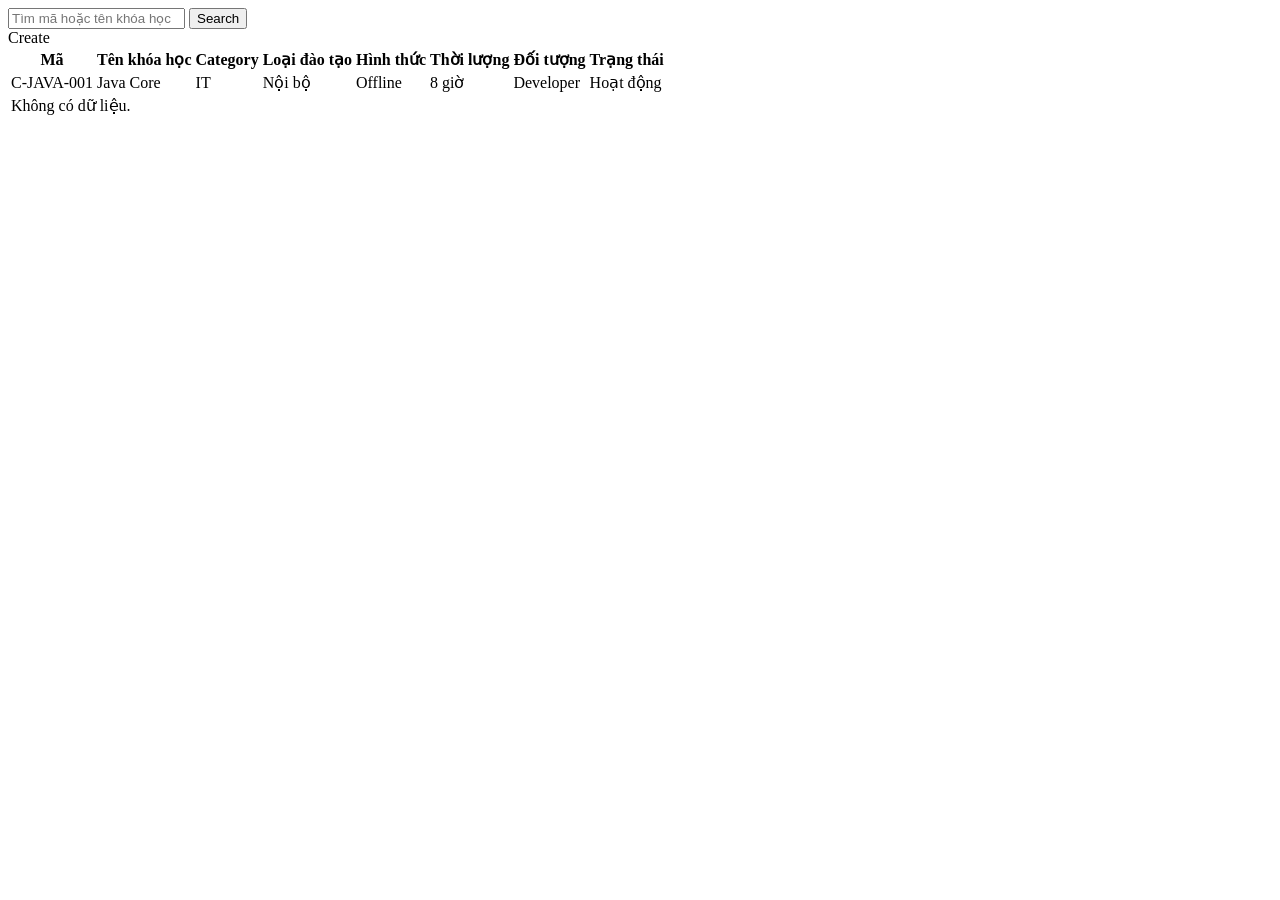
==== src/main/resources/templates/courses/list.html @ 2664764d "Implement phase 2 training catalog" ====
<!doctype html>
<html lang="en" xmlns:th="http://www.thymeleaf.org">
<head th:replace="~{layout/base :: head(${pageTitle})}"></head>
<body>
<div th:replace="~{layout/base :: shell(~{::content})}">
    <div th:fragment="content">
        <div class="content-toolbar">
            <form class="d-flex gap-2" th:action="@{/courses}" method="get">
                <input class="form-control" name="keyword" th:value="${keyword}" placeholder="Tìm mã hoặc tên khóa học">
                <button class="btn btn-outline-secondary" type="submit">Search</button>
            </form>
            <a class="btn btn-primary" th:href="@{/courses/new}">Create</a>
        </div>

        <div class="alert alert-success" th:if="${successMessage}" th:text="${successMessage}"></div>

        <div class="table-card">
            <table class="table table-hover align-middle mb-0">
                <thead>
                <tr>
                    <th>Mã</th>
                    <th>Tên khóa học</th>
                    <th>Category</th>
                    <th>Loại đào tạo</th>
                    <th>Hình thức</th>
                    <th>Thời lượng</th>
                    <th>Đối tượng</th>
                    <th>Trạng thái</th>
                </tr>
                </thead>
                <tbody>
                <tr th:each="course : ${courses}">
                    <td class="fw-semibold" th:text="${course.courseCode}">C-JAVA-001</td>
                    <td th:text="${course.courseName}">Java Core</td>
                    <td th:text="${course.category.label}">IT</td>
                    <td th:text="${course.trainingType.label}">Nội bộ</td>
                    <td th:text="${course.trainingMethod.label}">Offline</td>
                    <td th:text="${course.defaultDurationHours + ' giờ'}">8 giờ</td>
                    <td th:text="${course.targetAudience ?: '-'}">Developer</td>
                    <td><span class="status-pill" th:text="${course.status.label}">Hoạt động</span></td>
                </tr>
                <tr th:if="${#lists.isEmpty(courses)}">
                    <td colspan="8" class="text-center text-muted py-4">Không có dữ liệu.</td>
                </tr>
                </tbody>
            </table>
        </div>
    </div>
</div>
</body>
</html>
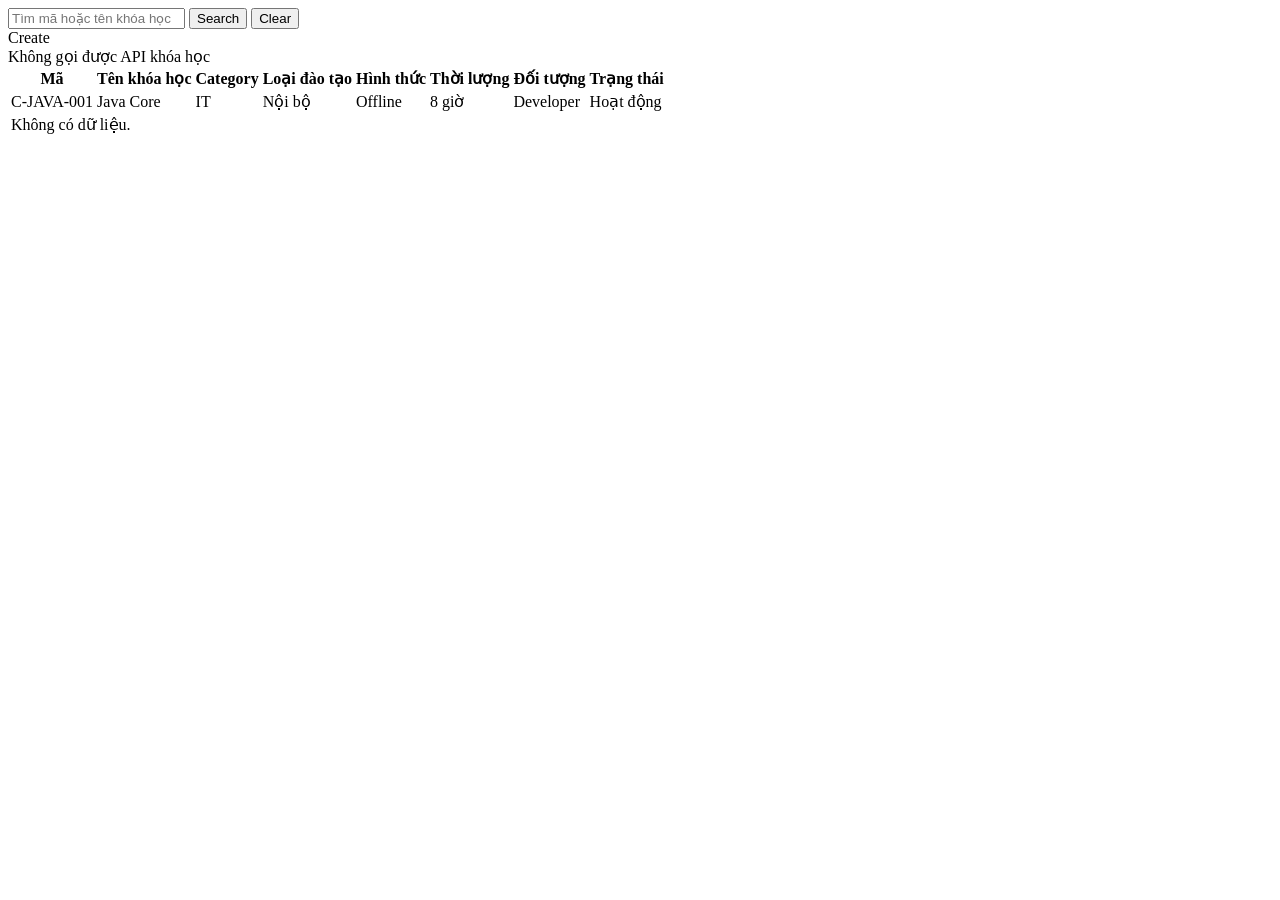
==== commit a20d1fce: "feat: add dynamic course search" ====
--- a/src/main/resources/templates/courses/list.html
+++ b/src/main/resources/templates/courses/list.html
@@ -5,14 +5,16 @@
 <div th:replace="~{layout/base :: shell(~{::content})}">
     <div th:fragment="content">
         <div class="content-toolbar">
-            <form class="d-flex gap-2" th:action="@{/courses}" method="get">
-                <input class="form-control" name="keyword" th:value="${keyword}" placeholder="Tìm mã hoặc tên khóa học">
+            <form class="d-flex gap-2" id="course-search-form" th:action="@{/courses}" method="get">
+                <input class="form-control" id="course-keyword" name="keyword" th:value="${keyword}" placeholder="Tìm mã hoặc tên khóa học">
                 <button class="btn btn-outline-secondary" type="submit">Search</button>
+                <button class="btn btn-outline-secondary" id="course-clear-search" type="button">Clear</button>
             </form>
             <a class="btn btn-primary" th:href="@{/courses/new}">Create</a>
         </div>
 
         <div class="alert alert-success" th:if="${successMessage}" th:text="${successMessage}"></div>
+        <div class="text-muted small mb-2" id="course-search-result"></div>
 
         <div class="table-card">
             <table class="table table-hover align-middle mb-0">
@@ -28,7 +30,7 @@
                     <th>Trạng thái</th>
                 </tr>
                 </thead>
-                <tbody>
+                <tbody id="course-table-body">
                 <tr th:each="course : ${courses}">
                     <td class="fw-semibold" th:text="${course.courseCode}">C-JAVA-001</td>
                     <td th:text="${course.courseName}">Java Core</td>
@@ -45,6 +47,128 @@
                 </tbody>
             </table>
         </div>
+
+        <script th:inline="javascript">
+            const courseSearchForm = document.querySelector("#course-search-form");
+            const courseKeywordInput = document.querySelector("#course-keyword");
+            const courseClearSearchButton = document.querySelector("#course-clear-search");
+            const courseTableBody = document.querySelector("#course-table-body");
+            const courseSearchResult = document.querySelector("#course-search-result");
+
+            const enumLabels = {
+                categories: {
+                    BANKING: "Banking",
+                    IT: "IT",
+                    DATA: "Data",
+                    MANAGEMENT: "Management",
+                    LEADERSHIP: "Leadership",
+                    COMPLIANCE: "Compliance",
+                    SOFT_SKILLS: "Soft Skills",
+                    RISK_MANAGEMENT: "Risk Management",
+                    SALES: "Sales"
+                },
+                trainingTypes: {
+                    INTERNAL: "Nội bộ",
+                    EXTERNAL: "Bên ngoài"
+                },
+                trainingMethods: {
+                    OFFLINE: "Offline",
+                    ONLINE: "Online",
+                    E_LEARNING: "E-Learning",
+                    BLENDED: "Blended"
+                },
+                statuses: {
+                    ACTIVE: "Hoạt động",
+                    INACTIVE: "Ngừng hoạt động"
+                }
+            };
+
+            const createTextCell = (value, className) => {
+                const cell = document.createElement("td");
+                if (className) {
+                    cell.className = className;
+                }
+                cell.textContent = value || "-";
+                return cell;
+            };
+
+            const renderCourses = (courses) => {
+                courseTableBody.replaceChildren();
+
+                if (courses.length === 0) {
+                    const row = document.createElement("tr");
+                    const cell = document.createElement("td");
+                    cell.colSpan = 8;
+                    cell.className = "text-center text-muted py-4";
+                    cell.textContent = "Không có dữ liệu.";
+                    row.appendChild(cell);
+                    courseTableBody.appendChild(row);
+                    courseSearchResult.textContent = "Tìm thấy 0 khóa học";
+                    return;
+                }
+
+                courses.forEach((course) => {
+                    const row = document.createElement("tr");
+                    row.appendChild(createTextCell(course.courseCode, "fw-semibold"));
+                    row.appendChild(createTextCell(course.courseName));
+                    row.appendChild(createTextCell(enumLabels.categories[course.category] || course.category));
+                    row.appendChild(createTextCell(enumLabels.trainingTypes[course.trainingType] || course.trainingType));
+                    row.appendChild(createTextCell(enumLabels.trainingMethods[course.trainingMethod] || course.trainingMethod));
+                    row.appendChild(createTextCell(`${course.defaultDurationHours} giờ`));
+                    row.appendChild(createTextCell(course.targetAudience));
+
+                    const statusCell = document.createElement("td");
+                    const status = document.createElement("span");
+                    status.className = "status-pill";
+                    status.textContent = enumLabels.statuses[course.status] || course.status;
+                    statusCell.appendChild(status);
+                    row.appendChild(statusCell);
+
+                    courseTableBody.appendChild(row);
+                });
+
+                courseSearchResult.textContent = `Tìm thấy ${courses.length} khóa học`;
+            };
+
+            const loadCourses = (keyword = "") => {
+                const trimmedKeyword = keyword.trim();
+                const courseApiUrl = trimmedKeyword
+                    ? `/api/courses?keyword=${encodeURIComponent(trimmedKeyword)}`
+                    : "/api/courses";
+
+                fetch(courseApiUrl, {
+                    headers: {
+                        Accept: "application/json"
+                    }
+                })
+                    .then((response) => {
+                        if (!response.ok) {
+                            throw new Error(`Không gọi được API khóa học: ${response.status}`);
+                        }
+                        return response.json();
+                    })
+                    .then((courses) => {
+                        console.log("Dữ liệu API /api/courses:", courses);
+                        renderCourses(courses);
+                    })
+                    .catch((error) => {
+                        console.error(error);
+                        courseSearchResult.textContent = "Không gọi được API khóa học";
+                    });
+            };
+
+            courseSearchForm.addEventListener("submit", (event) => {
+                event.preventDefault();
+                loadCourses(courseKeywordInput.value);
+            });
+
+            courseClearSearchButton.addEventListener("click", () => {
+                courseKeywordInput.value = "";
+                loadCourses();
+            });
+
+            loadCourses(/*[[${keyword}]]*/ "");
+        </script>
     </div>
 </div>
 </body>
